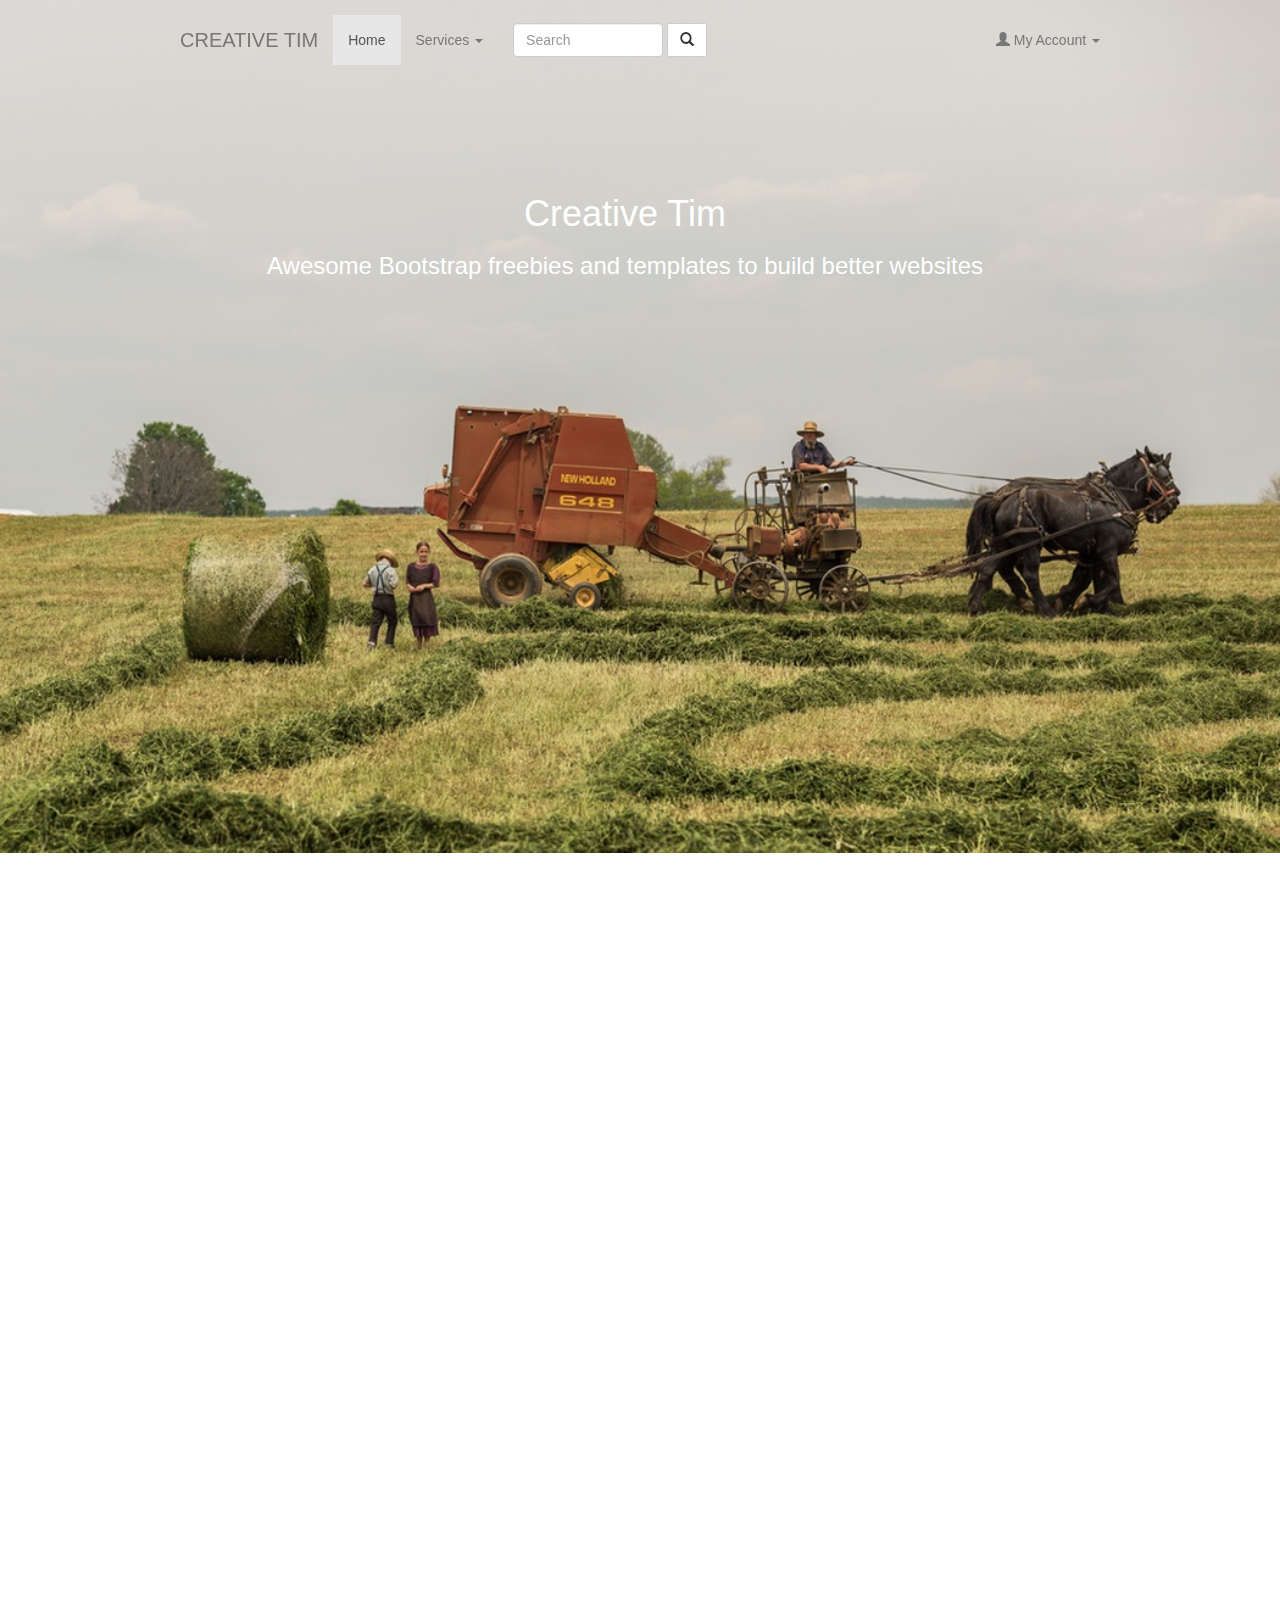
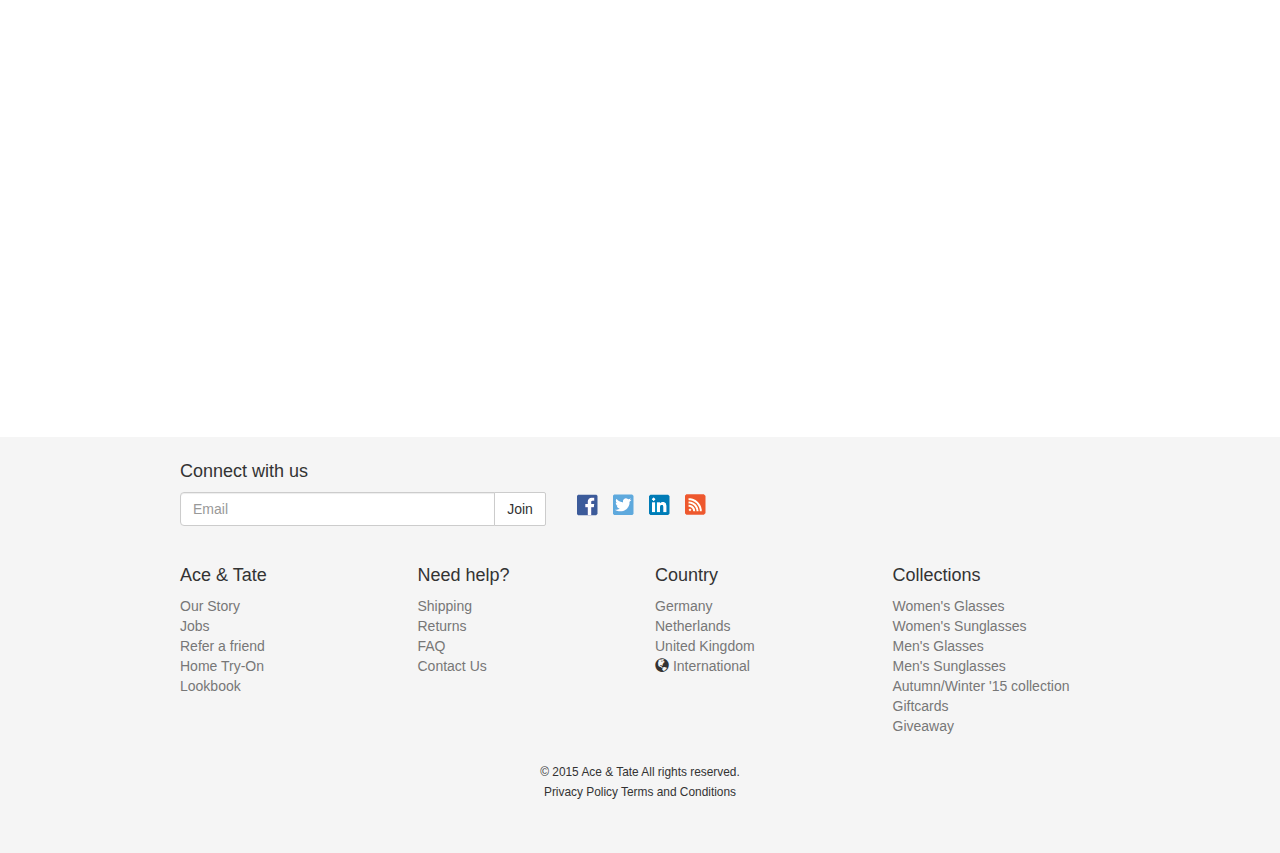
==== portfolio.html @ eebeb3e1 "initial commit" ====
<!DOCTYPE html>
<html>

<head>
  <meta charset="utf-8">
  <title>CREATIVE TIM</title>

  <!-- Bootstrap CSS -->
  <link href="bootstrap/css/bootstrap.min.css" rel="stylesheet">
  <link href="includes/css/bootstrap-glyphicons.css" rel="stylesheet">

  <!-- Custom CSS -->
  <link rel="stylesheet" href="includes/css/styles.css">

</head><!-- end head -->

<body>

  <!-- Welcome screen -->
  <div class="welcomeSection full-image text-center">
    <img src="img/welIMG.jpg" alt="..." />
    <div class="row">
      <div class="content text-center col-md-12">
        <h1>Creative Tim</h1>
        <h3>Awesome Bootstrap freebies and templates to build better websites</h3>
      </div>
    </div><!-- end of welcome mesg -->
  </div><!-- end of welcome screen -->

  <main class="container" id="main">

    <!-- Navigation Bar -->
    <nav class="navbar navbar-default navbar-fixed-top navbar-transparent" role="navigation">
      <div class="container">

        <!-- containing the width -->
        <div class="col-md-10 col-md-offset-1">

          <!--  Nav bar header -->
          <div class="navbar-header">
            <button class="navbar-toggle collapsed" data-target="#mynavbar" aria-expanded="false" data-toggle="collapse" type="button">
              <span class="icon-bar"></span>
              <span class="icon-bar"></span>
              <span class="icon-bar"></span>
            </button>
            <a class="navbar-brand" href="/">CREATIVE TIM</a>
          </div>

          <!-- Nav bar list -->
          <div class="collapse navbar-collapse" id="mynavbar">
            <ul class="nav navbar-nav">
              <li class="active">
                <a href="index.html">Home</a>
              </li>
              <li class="dropdown">
                <a href="#" class="dropdown-toggle" data-toggle="dropdown">
                  Services
                  <span class="caret"></span>
                </a>
                <ul class="dropdown-menu">
                  <li>
                    <a href="portfolio.html">Web Design</a>
                  </li>
                  <li>
                    <a href="#">Web Development</a>
                  </li>
                  <li>
                    <a href="#">SEO</a>
                  </li>
                  <li class="divider"></li>
                  <li class="dropdown-header">
                    More Services
                  </li>
                  <li>
                    <a href="#">Content Creation</a>
                  </li>
                  <li>
                    <a href="#">Social Media Marketing</a>
                  </li>
                </ul><!-- end dropdown-menu -->
              </li>
            </ul><!-- end nav list-->

            <form class="navbar-form navbar-left">
              <div class="form-group">
                <input type="text" class="form-control" placeholder="Search" id="searchInput">
              </div>
              <button type="submit" class="btn btn-default"><span class="glyphicon glyphicon-search"></span></button>
            </form><!-- end navbar-form -->

            <ul class="nav navbar-nav navbar-right">
              <li class="dropdown">
                <a href="#" class="dropdown-toggle" data-toggle="dropdown">
                  <span class="glyphicon glyphicon-user"></span>
                  My Account
                  <strong class="caret"></strong></a>
                  <ul class="dropdown-menu">
                    <li>
                      <a href="#">
                        <span class="glyphicon glyphicon-wrench"></span>
                        Settings
                      </a>
                    </li>
                    <li>
                      <a href="#">
                        <span class="glyphicon glyphicon-refresh"></span>
                        Update Profile
                      </a>
                    </li>
                    <li>
                      <a href="#">
                        <span class="glyphicon glyphicon-briefcase"></span>
                        Billing
                      </a>
                    </li>
                    <li>
                      <a href="#">
                        <span class="glyphicon glyphicon-off"></span>
                        Sign out
                      </a>
                    </li>
                  </ul>
                </li>
              </ul><!-- end nav pull-right -->
            </div><!-- end nav-collapse -->
          </div><!-- end of width container -->
        </div><!-- end container in navbar -->
      </nav><!-- end navbar -->

      <!-- Start of Main content -->
      <div class="col-md-10 col-md-offset-1">
        <div class="row text-center">
          <div class="card add-animation">
            <h2>
              Our Famous Freebies
            </h2>
            <h3>
              <small>
                Check out the most popular freebies from our platform. We would love to hear your feedback.<br><br>
              </small>
            </h3>
          </div>
        </div>
        <div class="row">
          <div class="col-lg-4 col-md-4 col-sm-6">
            <div class="card add-animation panel panel-default">
              <div class="panel-body">
                <img src="img/opt_GSDK_thumbnail.jpg">
                <div class="text-center">
                  <h5>
                    15.200+ Downloads
                  </h5>
                  <h3>
                    Get Shit Done Kit
                  </h3>
                  <p>
                    Free Bootstrap 3 UI Kit, the best starting point for any online project you are building. It magically offers responsive design and easy to use elements.
                  </p>
                  <a href="#" class="btn btn-round">
                    Live View
                  </a>
                  <a href="#" class="btn btn-round btn-fill">
                    Free Download
                  </a>
                </div>
              </div>
            </div>
          </div>
          <div class="col-lg-4 col-md-4 col-sm-6">
            <div class="card add-animation panel panel-default">
              <div class="panel-body">
                <img src="img/opt_coming_sssoon_thumbnail.jpg">
                <div class="text-center">
                  <h5>
                    20.500+ Downloads
                  </h5>
                  <h3>
                    Coming Sssoon Page
                  </h3>
                  <p>
                    Use this page to create a following group users before actually starting your project! It is easy to use and it helps you be in contact with your audience!
                  </p>
                  <a  href="#" class="btn btn-round">
                    Live View
                  </a>
                  <a  href="#" class="btn btn-round btn-fill">
                    Free Download
                  </a>
                </div>
              </div>
            </div>
          </div>
          <div class="col-lg-4 col-md-4 col-sm-6">
            <div class="card add-animation panel panel-default">
              <div class="panel-body">
                <img src="img/opt_wizard_thumbnail.jpg">
                <div class="text-center">
                  <h5 class="text-gray">
                    7.800+ Downloads
                  </h5>
                  <h3>
                    Bootstrap Wizard
                  </h3>
                  <p>
                    Fully responsive wizard that comes with 3 useful examples and 5 bright colors. The Bootstrap Wizard is one of the most handy elements that can be used inside a project.
                  </p>
                  <a href="#" class="btn btn-round">
                    Live View
                  </a>
                  <a href="#" class="btn btn-round btn-fill">
                    Free Download
                  </a>
                </div>
              </div>
            </div>
          </div>
        </div>
        <div class="row">
          <div class="col-lg-4 col-md-4 col-sm-6">
            <div class="card add-animation panel panel-default">
              <div class="panel-body">
                <a href="#">
                  <img src="img/opt_lbd_thumbnail.jpg">
                </a>
                <div class="text-center">
                  <h5>
                    4.800+ Downloads
                  </h5>
                  <h3>
                    Light Bootstrap Dashboard
                  </h3>
                  <p>
                    Light Bootstrap Dashboard is an admin dashboard template designed to be beautiful and simple. It is built on top of Bootstrap 3 and it is fully responsive.
                  </p>
                  <a href="#" class="btn btn-round">
                    Live View
                  </a>
                  <a href="#" class="btn btn-round btn-fill">
                    Free Download
                  </a>
                </div>
              </div>
            </div>
          </div>
          <div class="col-lg-4 col-md-4 col-sm-6">
            <div class="card add-animation panel panel-default">
              <div class="panel-body">
                <a href="#">
                  <img src="img/opt_pk_thumbnail.jpg">
                </a>
                <div class="text-center">
                  <h5 class="text-gray">
                    3.500+ Downloads
                  </h5>
                  <h3>
                    Paper Kit
                  </h3>
                  <p>
                    Paper Kit is a free Bootstrap UI kit that can get you going in a new creative direction! To say the least, it's different since it's not material, flat or iOS inspired.
                  </p>
                  <a href="#" class="btn btn-round">
                    Live View
                  </a>
                  <a href="#" class="btn btn-round btn-fill">
                    Free Download
                  </a>
                </div>
              </div>
            </div>
          </div>
          <div class="col-lg-4 col-md-4 col-sm-6">
            <div class="card add-animation panel panel-default">
              <div class="panel-body">
                <a href="#">
                  <img src="img/opt_alp_thumbnail.jpg">
                </a>
                <div class="text-center">
                  <h5>
                    4.200+ Downloads
                  </h5>
                  <h3>
                    Awesome Landing Page

                  </h3>
                  <p>
                    Be amazed by the best looking bootstrap landing page on the web! Light colours and beautifully aligned elements.
                  </p>
                  <a href="#" class="btn btn-round">
                    Live View
                  </a>
                  <a href="#" class="btn btn-round btn-fill">
                    Free Download
                  </a>
                </div>
              </div>
            </div>
          </div>
        </div>
      </div>
    </main><!-- end main -->

    <!-- Start of footer -->
    <footer>
      <div class="container">
        <div class="col-md-10 col-md-offset-1">
          <div class="row">
            <div class="col-md-5">
              <h4>
                Connect with us
              </h4>
              <div class="form-group">
                <div class="input-group">
                  <input type="email" class="form-control" placeholder="Email" data-placeholder-xs="Email Address" data-placeholder-sm="Email" data-placeholder-md="Email Address" data-placeholder-lg="Enter your email"/>
                  <span class="input-group-btn">
                    <button type="submit" class="btn btn-default">
                      Join
                    </button>
                  </span>
                </div>
              </div>
            </div>
            <div class="col-md-5">
              <ul class="list-inline list-social">
                <li>
                  <a href="#">
                    <img src="img/fb.png" alt="" />
                  </a>
                </li>
                <li>
                  <a href="#">
                    <img src="img/tweet.jpg" alt="" />
                  </a>
                </li>
                <li class="pinterest">
                  <a href="#">
                    <img src="img/in.png" alt="" />
                  </a>
                </li>
                <li class="googleplus">
                  <a href="#" rel="publisher">
                    <img src="img/rss.png" alt="" />
                  </a>
                </li>
              </ul>
            </div>
          </div>

          <div class="row">
              <div class="col-xs-12 col-sm-3 footer-list">
                <h4>
                  Ace &amp; Tate
                </h4>
                <ul class="list-unstyled">
                  <li><a href="#">Our Story</a></li>
                  <li><a href="#">Jobs</a></li>
                  <li><a href="#">Refer a friend</a></li>
                  <li><a href="#">Home Try-On</a></li>
                  <li><a href="#">Lookbook</a></li>
                </ul>
              </div>
                <div class="col-xs-12 col-sm-3 footer-list footer-lists-right">
                  <h4>
                    Need help?
                  </h4>
                  <ul class="list-unstyled">
                    <li><a href="#">Shipping</a></li>
                    <li><a href="#">Returns</a></li>
                    <li><a href="#">FAQ</a></li>
                    <li><a href="#">Contact Us</a></li>
                  </ul>
                </div>
                <div class="col-xs-12 col-sm-3 footer-list">
                  <h4>Country</h4>
                  <ul class="list-unstyled">
                    <li>
                      <a href="#">
                        Germany
                      </a>
                    </li>
                    <li>
                      <a href="#">
                        Netherlands
                      </a>
                    </li>
                    <li>
                      <a href="#">
                        United Kingdom
                      </a>
                    </li>
                    <li>
                      <span class="glyphicon glyphicon glyphicon-globe" aria-hidden="true"></span>
                      <a href="#">
                        International
                      </a>
                    </li>
                  </ul>
                </div>
                <div class="col-xs-12 col-sm-3 footer-list">
                  <h4>
                    Collections
                  </h4>
                  <ul class="list-unstyled">
                    <li><a href="#">Women's Glasses</a></li>
                    <li><a href="#">Women's Sunglasses</a></li>
                    <li><a href="#">Men's Glasses</a></li>
                    <li><a href="#">Men's Sunglasses</a></li>
                    <li><a href="#">Autumn/Winter '15 collection</a></li>
                    <li><a href="#">Giftcards</a></li>
                    <li><a href="#">Giveaway</a></li>
                  </ul>
                </div>
              </div>
              <div class="row">
                <div class="">
                  <p class="text-center">
                    <small >
                      © 2015 Ace &amp; Tate All rights reserved. <br>
                      Privacy Policy
                      Terms and Conditions
                    </small>
                  </p>
                </div>
              </div>
            </div>
          </div>
        </footer><!-- end footer -->

        <!-- All Javascript at the bottom of the page for faster page loading -->

        <!-- jQuery JS-->
        <script src="includes/js/jquery-1.11.3.min.js"></script>

        <!-- Bootstrap JS -->
        <script src="bootstrap/js/bootstrap.min.js"></script>

        <!-- way points -->
        <script src="includes/js/jquery.waypoints.min.js"></script>

        <!-- Custom JS -->
        <script src="includes/js/script.js"></script>

      </body>
      </html>
---- includes/css/styles.css ----
body {
  -webkit-font-smoothing: antialiased;
  text-rendering: optimizelegibility;
}
.navbar-brand {
  height: auto;
  font-size: 20px;
  letter-spacing: 0;
}
.navbar-collapse.in {
  overflow-y: visible;
}
#searchInput {
  width: 150px;
}
.navbar {
  background-color: white;
  border-bottom: 1px solid rgba(0, 0, 0, 0.1);
}
.navbar.navbar-fixed-top {
  transition: all .5s .1s;
}
.navbar-default {
  background-color: #white;
}
.navbar-default.navbar-transparent {
  background-color: #white;
}
.navbar-transparent .navbar-nav>li>a {
  color: #777;
}
.navbar-transparent {
  padding-top: 15px;
  background-color: transparent;
  border-bottom: 1px solid transparent;
}
@media (max-width: 767px) {
  .dropdown-menu {
    background-color: white;
  }
}
.navbar-fixed-top .navbar-collapse {
  max-height: 100%;
}
.welcomeSection.full-image {
  width: 100%;
  display: block;
  overflow: hidden;
  position: relative;
}
h2 {
  letter-spacing: 0.02em;
  margin: 0.4em 0;
  font-weight: lighter;
  text-transform: uppercase;
}
.card {
  margin-bottom: 30px;
}
img {
  vertical-align: middle;
  width: 100%;
}
@media (min-width: 768px){
  .card.add-animation.animate {
    opacity: 1;
    transition: all 0.7s ease-out 0.3s;
  }
}
@media (min-width: 768px){
  .card.add-animation {
    opacity: 0;
    transition: all 0.7s ease-out 0.3s;
  }
}
.member img{
  width: 200px;
}
.row {
  margin-top: 15px;
}
footer {
  background-color: #f5f5f5;
  padding-bottom: 42px;
}
@media (min-width: 992px){
  .list-social {
    margin-top: 42px;
  }
}
@media (min-width: 470px){
  .modalwidth {
    width: 400px;
  }
}
.well{
  background-color: #ffffff;
}
.content{
  top: 20%;
  position: absolute;
  color: #ffffff;
  text-align: center;
}
.btn-round {
  border-width: 1px;
  border-radius: 30px !important;
  padding: 9px 18px;
  border: 1px solid;
}
.btn.btn-fill {
  color: #FFFFFF;
  background-color: #888888;
  opacity: 1;
  filter: alpha(opacity=100);
}
.btn {
  border-radius: 2px;
  border-width: 1px;
}
.checkbox{
  margin-left: 20px;
}
.division {
  float: none;
  margin: 0 auto 0;
  overflow: hidden;
  position: relative;
  text-align: center;
  width: 100%;
  padding-bottom: 20px;
}
.line {
  border-top: 1px solid #DFDFDF;
  position: absolute;
  top: 10px;
  width: 34%;
}
.line.l {
  left: 0;
}
.line.r {
  right: 0;
}
footer a{
  color: #777;
}
.page-header{
  margin: inherit;
}
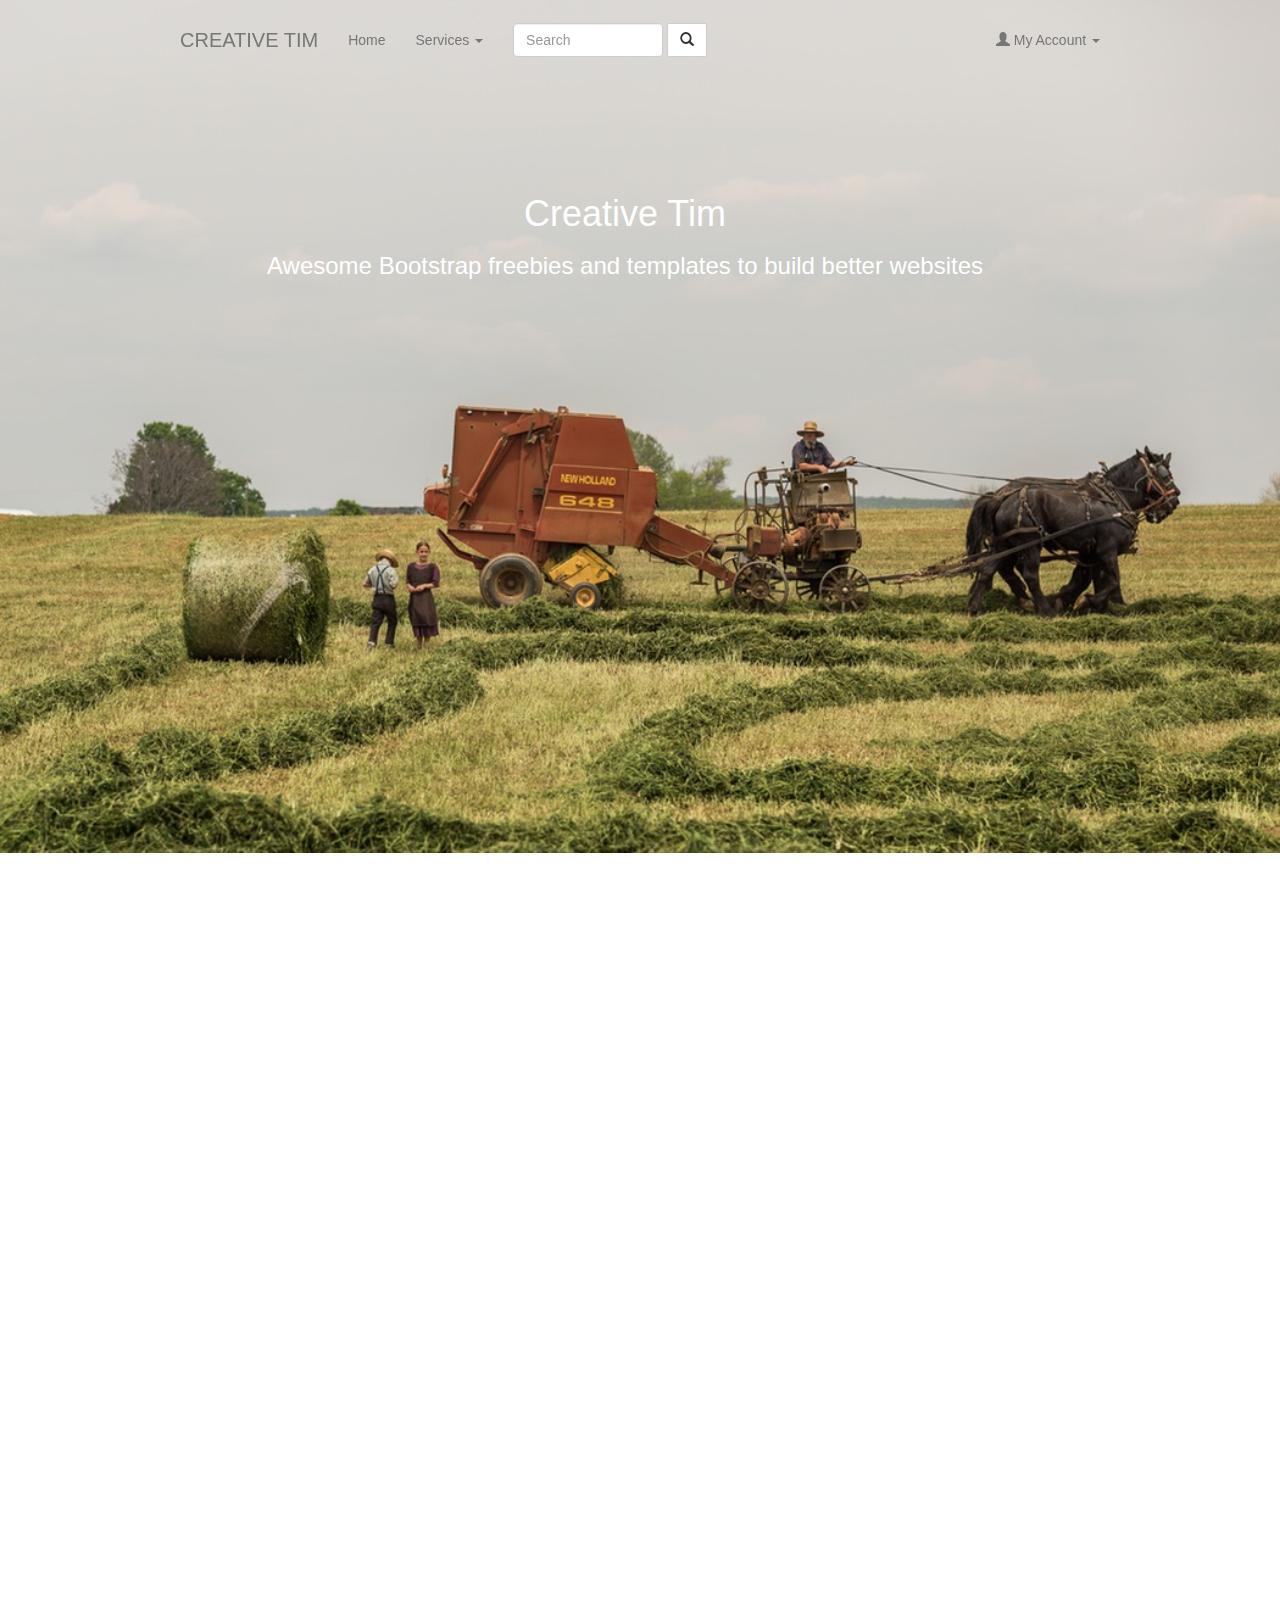
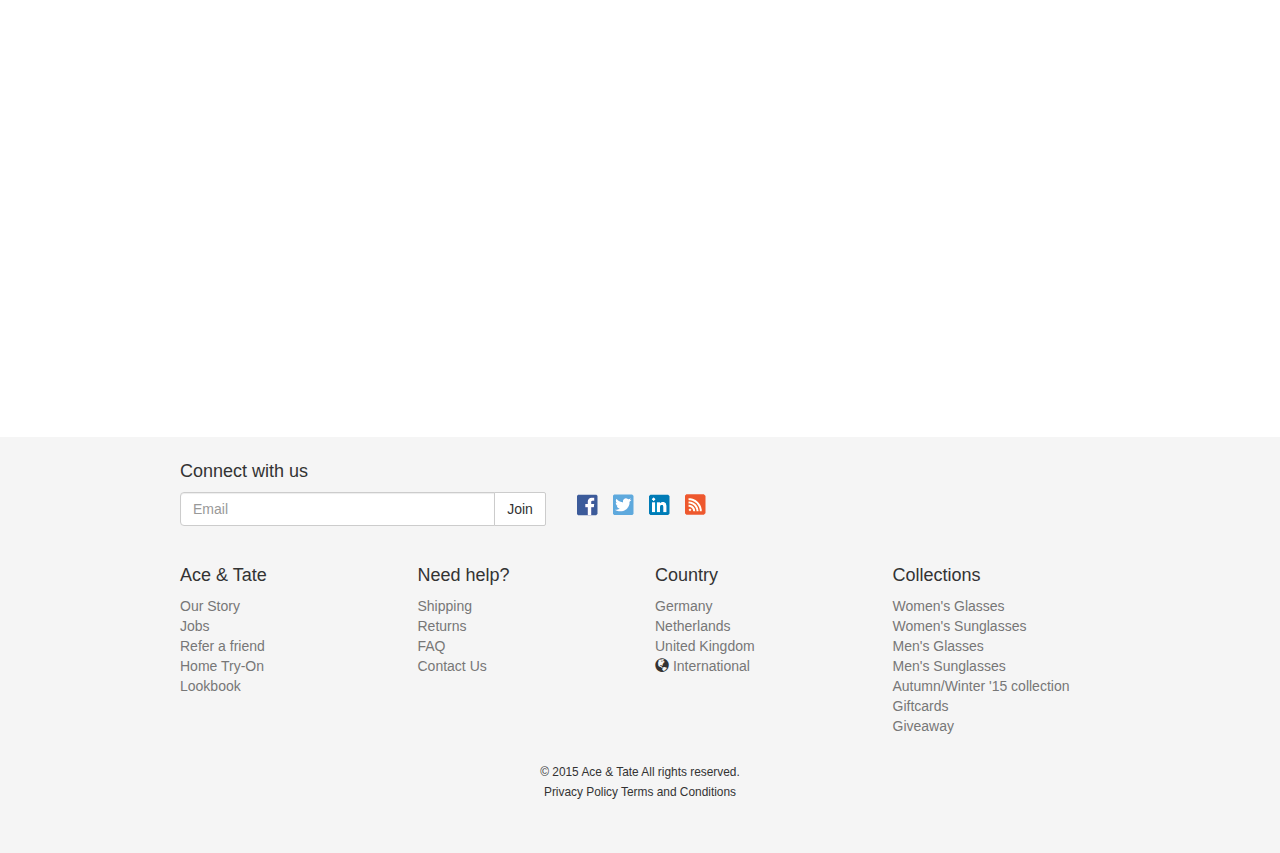
==== commit 2e235576: "fixed form control" ====
--- a/portfolio.html
+++ b/portfolio.html
@@ -20,7 +20,7 @@
   <div class="welcomeSection full-image text-center">
     <img src="img/welIMG.jpg" alt="..." />
     <div class="row">
-      <div class="content text-center col-md-12">
+      <div class="content text-center col-md-12 col-sm-12">
         <h1>Creative Tim</h1>
         <h3>Awesome Bootstrap freebies and templates to build better websites</h3>
       </div>
@@ -49,7 +49,7 @@
           <!-- Nav bar list -->
           <div class="collapse navbar-collapse" id="mynavbar">
             <ul class="nav navbar-nav">
-              <li class="active">
+              <li>
                 <a href="index.html">Home</a>
               </li>
               <li class="dropdown">
@@ -58,7 +58,7 @@
                   <span class="caret"></span>
                 </a>
                 <ul class="dropdown-menu">
-                  <li>
+                  <li class="active">
                     <a href="portfolio.html">Web Design</a>
                   </li>
                   <li>
@@ -84,8 +84,8 @@
             <form class="navbar-form navbar-left">
               <div class="form-group">
                 <input type="text" class="form-control" placeholder="Search" id="searchInput">
-              </div>
-              <button type="submit" class="btn btn-default"><span class="glyphicon glyphicon-search"></span></button>
+                <button type="submit" class="btn btn-default"><span class="glyphicon glyphicon-search"></span></button>
+              </div>
             </form><!-- end navbar-form -->
 
             <ul class="nav navbar-nav navbar-right">
--- a/includes/css/styles.css
+++ b/includes/css/styles.css
@@ -12,6 +12,7 @@
 }
 #searchInput {
   width: 150px;
+  display: inline-block;
 }
 .navbar {
   background-color: white;
@@ -61,10 +62,16 @@
   vertical-align: middle;
   width: 100%;
 }
+.card {
+  margin-bottom: 20px;
+}
 @media (min-width: 768px){
   .card.add-animation.animate {
     opacity: 1;
     transition: all 0.7s ease-out 0.3s;
+  }
+  .card {
+    margin-bottom: 30px;
   }
 }
 @media (min-width: 768px){
